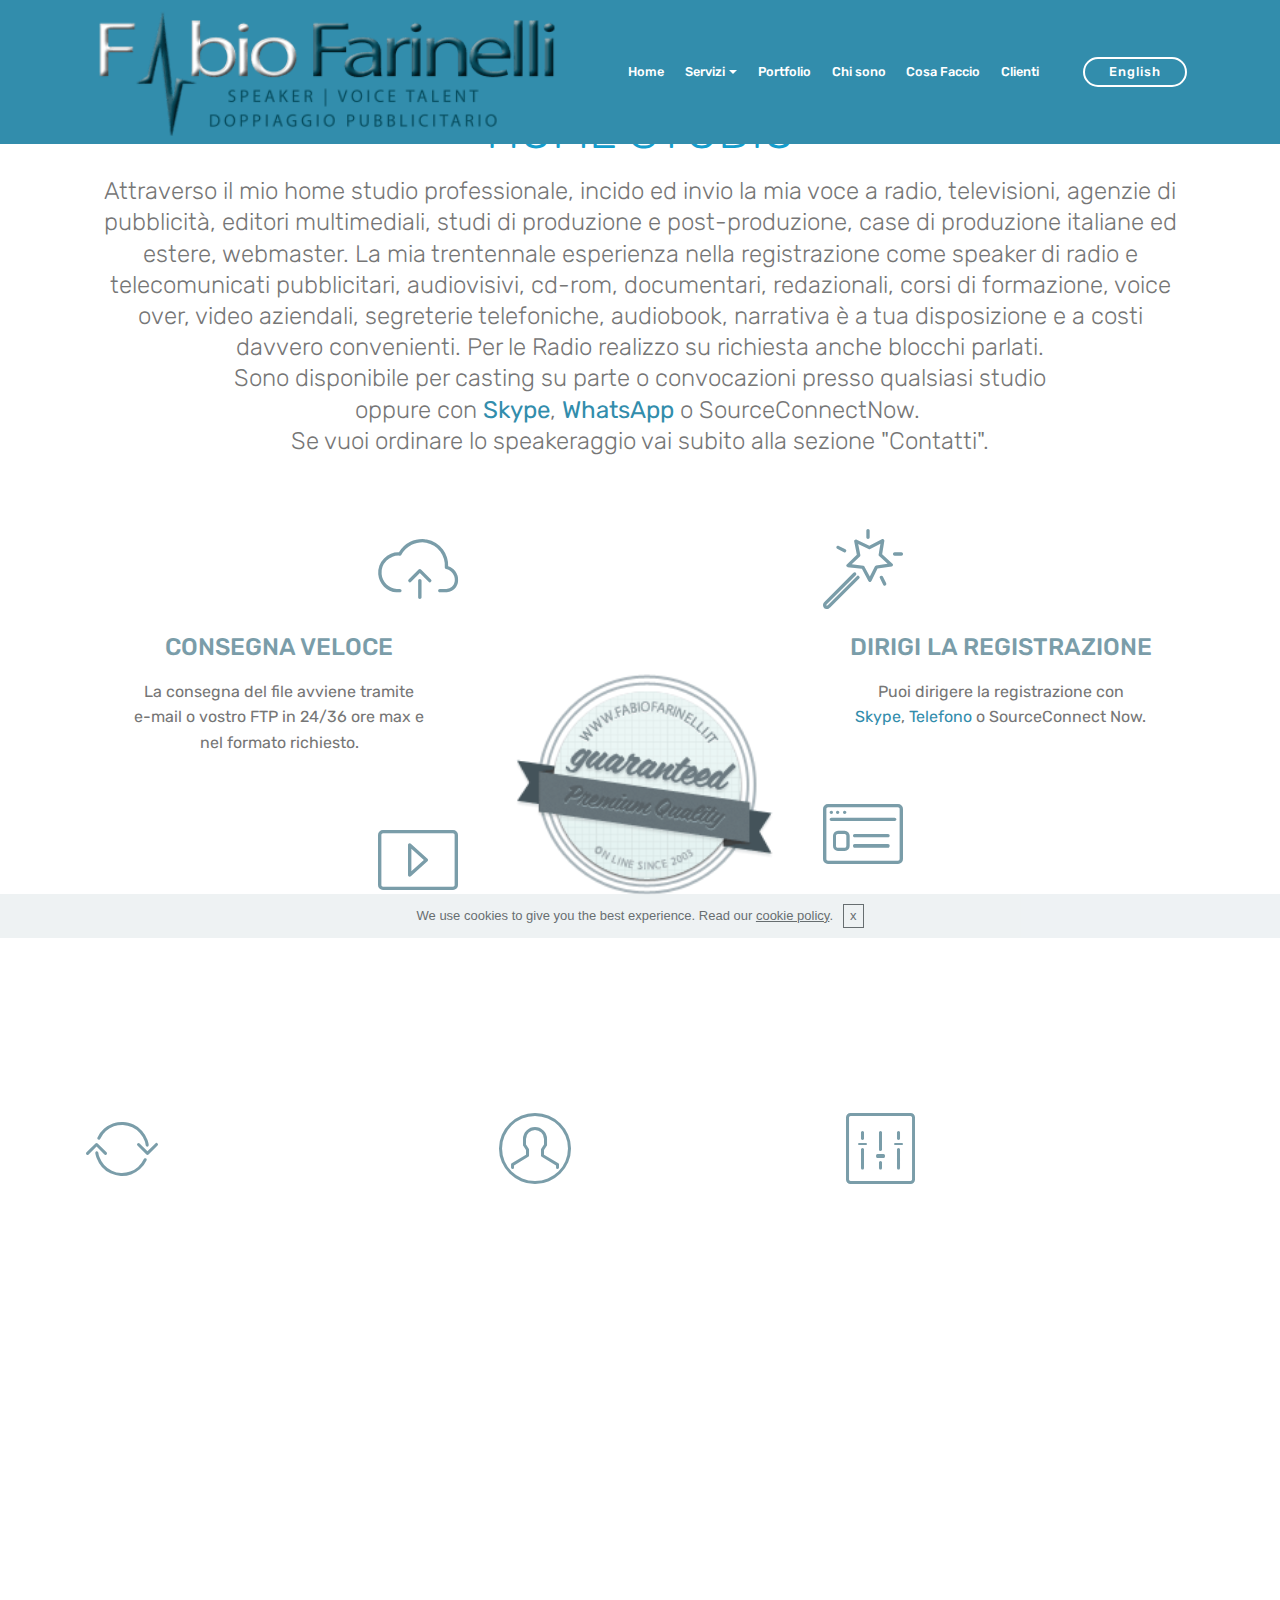
==== Fabio Farinelli Homestudio.html @ 124a6992 "Add files via upload" ====
<!DOCTYPE html>
<html>
<head>
  <!-- Site made with Mobirise Website Builder v4.9.6, https://mobirise.com -->
  <meta charset="UTF-8">
  <meta http-equiv="X-UA-Compatible" content="IE=edge">
  <meta name="generator" content="Mobirise v4.9.6, mobirise.com">
  <meta name="viewport" content="width=device-width, initial-scale=1, minimum-scale=1">
  <link rel="shortcut icon" href="assets/images/logo-fabiofarinelli2versione-1-432x240.png" type="image/x-icon">
  <meta name="description" content="Fabio Farinelli offre servizio di speakeraggio professionale. Attraverso il mio home studio professionale, incido ed invio la mia voce a radio, televisioni, agenzie di pubblicità, editori multimediali, studi di produzione e post-produzione, case di produzione italiane ed estere, webmaster. La mia trentennale esperienza nella registrazione come speaker di radio e telecomunicati pubblicitari, audiovisivi, cd-rom, documentari, redazionali, corsi di formazione, voice over, video aziendali, segreterie telefoniche, audiobook, narrativa è a tua disposizione e a costi
davvero convenienti. Per le Radio realizzo su richiesta anche blocchi parlati. Sono disponibile per casting su parte o convocazioni presso qualsiasi studio
oppure con Skype, WhatsApp o SourceConnectNow. 
La mia voce per doppiaggio pubblicitario, pubblicità, programmi radio, oroscopo, spot, voice over, voice talent, demo audio,  audio guide, e-learning, documentari, jingle, promo di rete, audiobook, voicemail, voce fuori campo, corporate video, animatic, video industriali, video tutorial, rubriche radio, accadde oggi, free mp3, video tutorial. Consegna rapida in 24-36 ore max dall'ordine  con WeTransfer e vostro Ftp. Disponibile per casting in qualsiasi studio o con Skype, Telefono o Source-Connect Now.">
  
  <title>Fabio Farinelli - Homestudio</title>
  <link rel="stylesheet" href="assets/web/assets/mobirise-icons/mobirise-icons.css">
  <link rel="stylesheet" href="assets/tether/tether.min.css">
  <link rel="stylesheet" href="assets/soundcloud-plugin/style.css">
  <link rel="stylesheet" href="assets/bootstrap/css/bootstrap.min.css">
  <link rel="stylesheet" href="assets/bootstrap/css/bootstrap-grid.min.css">
  <link rel="stylesheet" href="assets/bootstrap/css/bootstrap-reboot.min.css">
  <link rel="stylesheet" href="assets/socicon/css/styles.css">
  <link rel="stylesheet" href="assets/dropdown/css/style.css">
  <link rel="stylesheet" href="assets/gdpr-plugin/gdpr-styles.css">
  <link rel="stylesheet" href="assets/animatecss/animate.min.css">
  <link rel="stylesheet" href="assets/snow-plugins/style.css">
  <link rel="stylesheet" href="assets/theme/css/style.css">
  <link rel="stylesheet" href="assets/mobirise/css/mbr-additional.css" type="text/css">
  
  
  
</head>
<body>

<!-- Google Analytics -->
<!-- Global site tag (gtag.js) - Google Analytics -->
<script async="" src="https://www.googletagmanager.com/gtag/js?id=UA-16513901-1"></script>
<script>
  window.dataLayer = window.dataLayer || [];
  function gtag(){dataLayer.push(arguments);}
  gtag('js', new Date());

  gtag('config', 'UA-16513901-1');
</script>

<!-- /Google Analytics -->


  <section class="menu cid-rk2VoMYrIf" once="menu" id="menu1-v">

    

    <nav class="navbar navbar-expand beta-menu navbar-dropdown align-items-center navbar-fixed-top navbar-toggleable-sm">
        <button class="navbar-toggler navbar-toggler-right" type="button" data-toggle="collapse" data-target="#navbarSupportedContent" aria-controls="navbarSupportedContent" aria-expanded="false" aria-label="Toggle navigation">
            <div class="hamburger">
                <span></span>
                <span></span>
                <span></span>
                <span></span>
            </div>
        </button>
        <div class="menu-logo">
            <div class="navbar-brand">
                <span class="navbar-logo">
                    <a href="index.html">
                         <img src="assets/images/logo-fabiofarinelli2versione-1-432x240.png" alt="fabio farinelli, voice talent, voce per la pubblicità" title="Fabio Farinelli - Voice Talent - Voce per la Pubblicità" style="height: 8rem;">
                    </a>
                </span>
                
            </div>
        </div>
        <div class="collapse navbar-collapse" id="navbarSupportedContent">
            <ul class="navbar-nav nav-dropdown" data-app-modern-menu="true"><li class="nav-item"><a class="nav-link link text-white display-4" href="index.html">Home</a></li><li class="nav-item dropdown">
                    <a class="nav-link link dropdown-toggle text-white display-4" href="https://mobirise.com" aria-expanded="false" data-toggle="dropdown-submenu">
                        Servizi</a><div class="dropdown-menu"><a class="dropdown-item text-white display-4" href="Fabio Farinelli Homestudio.html" aria-expanded="false">Home Studio</a><a class="text-white dropdown-item display-4" href="index.html#services1-p" aria-expanded="false">Demo Audio</a><a class="text-white dropdown-item display-4" href="Fabio Farinelli Programmi Radio.html" aria-expanded="false">Programmi Radio</a><a class="text-white dropdown-item display-4" href="fabiofarinelli homestudio.html" aria-expanded="false">Segreterie Telefoniche</a><a class="text-white dropdown-item display-4" href="index.html#table1-p" aria-expanded="false">Free Download</a><a class="text-white dropdown-item display-4" href="index.html#content4-15" aria-expanded="false">Carte Prepagate</a><a class="dropdown-item text-white display-4" href="index.html#form1-i" aria-expanded="false">Preventivo</a></div>
                </li><li class="nav-item">
                    <a class="nav-link link text-white display-4" href="index.html#content4-l">
                        
                        Portfolio</a>
                </li><li class="nav-item"><a class="nav-link link text-white display-4" href="index.html#features11-n">Chi sono</a></li><li class="nav-item"><a class="nav-link link text-white display-4" href="index.html#content4-12">
                        
                        Cosa Faccio</a></li><li class="nav-item"><a class="nav-link link text-white display-4" href="index.html#content4-q" aria-expanded="false">
                        Clienti</a></li><li class="nav-item"><a class="nav-link link text-white display-4" href="https://mobirise.com" aria-expanded="false">
                        </a></li></ul>
            <div class="navbar-buttons mbr-section-btn"><a class="btn btn-sm btn-white-outline display-4" href="page1.html">
                    English</a></div>
        </div>
    </nav>
</section>

<section class="engine"><a href="https://mobirise.info/d">free site maker</a></section><section class="features12 cid-rhe0ZmQx1T" id="features12-q">
    
    

    

    <div class="container">
        <h2 class="mbr-section-title pb-2 mbr-fonts-style display-2"><br>HOME STUDIO</h2>
        <h3 class="mbr-section-subtitle pb-3 mbr-fonts-style display-5">Attraverso il mio home studio professionale, incido ed invio la mia voce a radio, televisioni, agenzie di pubblicità, editori multimediali, studi di produzione e post-produzione, case di produzione italiane ed estere, webmaster. La mia trentennale esperienza nella registrazione come speaker di radio e telecomunicati pubblicitari, audiovisivi, cd-rom, documentari, redazionali, corsi di formazione, voice over, video aziendali, segreterie telefoniche, audiobook, narrativa è a tua disposizione e a costi<br>davvero convenienti. Per le Radio realizzo su richiesta anche blocchi parlati.<br>Sono disponibile per casting su parte o convocazioni presso qualsiasi studio<br>oppure con <a href="callto:ffarinelli">Skype</a>, <a href="tel:+393386724401">WhatsApp</a> o&nbsp;SourceConnectNow.&nbsp;<div>Se vuoi ordinare lo speakeraggio vai subito alla sezione "Contatti".</div></h3>

        <div class="media-container-row pt-5">
            <div class="block-content align-right">
                <div class="card pl-3 pr-3 pb-5">
                    <div class="mbr-card-img-title">
                        <div class="card-img pb-3">
                             <span class="mbr-iconfont mbri-upload" style="font-size: 80px; color: rgb(122, 157, 169); fill: rgb(122, 157, 169);"></span>
                        </div>
                        <div class="mbr-crt-title">
                            <h4 class="card-title py-2 mbr-crt-title mbr-fonts-style display-5">
                                CONSEGNA VELOCE</h4>
                        </div>
                    </div>                

                    <div class="card-box">
                        <p class="mbr-text mbr-section-text mbr-fonts-style display-7">
                            La consegna del file avviene tramite <br>e-mail o vostro FTP in 24/36 ore max e<br>nel formato richiesto.</p>
                    </div>
                </div>

                <div class="card pl-3 pr-3">
                    <div class="mbr-card-img-title">
                        <div class="card-img pb-3">
                            <span class="mbr-iconfont mbri-video" style="color: rgb(122, 157, 169); fill: rgb(122, 157, 169); font-size: 80px;"></span>
                        </div>
                        <div class="mbr-crt-title">
                            <h4 class="card-title py-2 mbr-crt-title mbr-fonts-style display-5">
                                DEMO AUDIO</h4>
                        </div>
                    </div>
                    <div class="card-box">
                        <p class="mbr-text mbr-section-text mbr-fonts-style display-7">
                            In questa sezione puoi ascoltare le&nbsp;produzioni realizzate nel mio home studio. <a href="index.html#services1-p">VAI</a></p>
                    </div>
                </div>
            </div>

            <div class="mbr-figure m-auto" style="width: 30%;">
                <img src="assets/images/badges-v1-4-191x161.png" alt="Mobirise" title="">
            </div>

            <div class="block-content align-left">
                <div class="card pl-3 pr-3 pb-5">
                    <div class="mbr-card-img-title">
                        <div class="card-img pb-3">
                             <span class="mbr-iconfont mbri-magic-stick" style="color: rgb(122, 157, 169); fill: rgb(122, 157, 169); font-size: 80px;"></span>
                        </div>
                        <div class="mbr-crt-title">
                            <h4 class="card-title py-2 mbr-crt-title mbr-fonts-style display-5">
                                DIRIGI LA REGISTRAZIONE</h4>
                        </div>
                    </div>                

                    <div class="card-box">
                        <p class="mbr-text mbr-section-text mbr-fonts-style display-7">Puoi dirigere la registrazione con<br><a href="callto:ffarinelli">Skype</a>, <a href="tel:+393386724401">Telefono</a> o SourceConnect Now.</p><p><a href="callto:ffarinelli"></a></p><p></p>
                    </div>
                </div>

                <div class="card pl-3 pr-3">
                    <div class="mbr-card-img-title">
                        <div class="card-img pb-3">
                            <span class="mbr-iconfont mbri-sites" style="color: rgb(122, 157, 169); fill: rgb(122, 157, 169); font-size: 80px;"></span>
                        </div>
                        <div class="mbr-crt-title">
                            <h4 class="card-title py-2 mbr-crt-title mbr-fonts-style display-5">
                                CARD PREPAGATE</h4>
                        </div>
                    </div>
                    <div class="card-box">
                        <p class="mbr-text mbr-section-text mbr-fonts-style display-7">
                            Per stazioni radio o tv locali il risparmio<br>è garantito con le card prepagate.<br><a href="index.html#content4-15">Per saperne di più...</a></p>
                    </div>
                </div>
            </div>
        </div>
    </div>
</section>

<section class="features7 cid-rhHBaulcrc" id="features7-l">
    
    

    
    <div class="container">
        <div class="row justify-content-center">

            <div class="card p-3 col-12 col-md-6 col-lg-4">
                <div class="media">
                    <div class="card-img pr-2">
                        <span class="mbr-iconfont mbri-update" style="color: rgb(122, 157, 169); fill: rgb(122, 157, 169);"></span>
                    </div>
                    <div class="card-box media-body">
                        <h4 class="card-title py-3 mbr-fonts-style display-5">
                            SEGRETERIA<br>TELEFONICA</h4>
                        <p class="mbr-text mbr-fonts-style display-7">Voce per centralini e risponditori telefonici. &nbsp;<strong>&nbsp;<a href="http://www.fabiofarinelli.it/Audio/segreteria telefonica_IVR - Arval_fabiofarinelli.mp3" target="_blank">ASCOLTA</a></strong><br></p>
                    </div>
                </div>
            </div>

            <div class="card p-3 col-12 col-md-6 col-lg-4">
                <div class="media"> 
                    <div class="card-img pr-2">
                        <span class="mbr-iconfont mbri-user" style="color: rgb(122, 157, 169); fill: rgb(122, 157, 169);"></span>
                    </div>
                    <div class="card-box media-body">
                        <h4 class="card-title py-3 mbr-fonts-style display-5">
                            SCHEDA</h4>
                        <p class="mbr-text mbr-fonts-style display-7">Età della Voce : 30-60&nbsp;<br><br>Dialetti : Milanese <br><br>Caraterizzazioni : Cartoni<br><br>Canto : No</p>
                    </div>
                </div>
            </div>

            <div class="card p-3 col-12 col-md-6 col-lg-4">
                <div class="media">
                    <div class="card-img pr-2">
                        <span class="mbr-iconfont mbri-setting2" style="color: rgb(122, 157, 169); fill: rgb(122, 157, 169);"></span>
                    </div>
                    <div class="media-body card-box">
                        <h4 class="card-title py-3 mbr-fonts-style display-5">SCHEDA TECNICA</h4>
                        <p class="mbr-text mbr-fonts-style display-7">La ripresa audio avviene con microfono TLM 170 R Neumann.<br>Il microfono è collegato a una scheda audio Motu. <br>La registrazione è monitorata<br>con cuffie AKG K141 Mk II<br>e con monitor Genelec.</p>
                    </div>
                </div>
            </div>

            
        </div>
    </div>
</section>

<section class="cid-rhfhKsarec" id="social-buttons1-r">
    
    

    

    <div class="container">
        <div class="media-container-row">
            <div class="col-md-8 align-center">
                <h2 class="pb-3 mbr-section-title mbr-fonts-style display-5">
                    Condividi</h2>
                <div>
                    <div class="mbr-social-likes" data-counters="false">
                        <span class="btn btn-social facebook mx-2" title="Condividi link su Facebook">
                            <i class="socicon socicon-facebook"></i>
                        </span>
                        <span class="btn btn-social twitter mx-2" title="Condividi link su Twitter">
                            <i class="socicon socicon-twitter"></i>
                        </span>
                        
                        
                        
                    </div>
                </div>
            </div>
        </div>
    </div>
</section>

<section class="header1 cid-riZzHogiTg" id="header16-n">

    

    

    <div class="container">
        <div class="row justify-content-md-center">
            <div class="col-md-10 align-center">
                
                
                
                <div class="mbr-section-btn"><a class="btn btn-md btn-primary display-4" href="index.html#form1-i">ORDINA</a></div>
            </div>
        </div>
    </div>

</section>







<section class="mbr-section" id="witsec-custom-html-block-r" data-rv-view="1257" style="background-color: rgb(255, 255, 255);">
 
 <div class="witsec-custom-html-container elements-content" style="padding-top: 7rem; padding-bottom: 6rem;">
     
    <div class="mbr-section__container block" style="width: 100%;"><object height="45" width="167" type="application/x-shockwave-flash" id="audioPalPlayer" data="http://content.oddcast.com/host/audiopal/swf/workshop_player_shell.swf?mId=73441628.1&amp;doorId=427&amp;ds=http://host-d.oddcast.com/&amp;playOnLoad=false">
	<param name="movie" value="http://content.oddcast.com/host/audiopal/swf/workshop_player_shell.swf?mId=73441628.1&amp;doorId=427&amp;ds=http://host-d.oddcast.com/&amp;playOnLoad=false">
	<param name="allowscriptaccess" value="always">
	<param name="allownetworking" value="all">
	<param name="base" value="/swf/">
	<param name="quality" value="high">
	<param name="bgcolor" value="#e8e9e3">
	<param name="height" value="45">
	<param name="width" value="167">
	<param name="wmode" value="transparent">
</object>
</div>
 </div>

</section>

<section class="cid-qTkAaeaxX5 mbr-reveal" id="footer1-2">

    

    

    <div class="container">
        <div class="media-container-row content text-white">
            <div class="col-12 col-md-3">
                <div class="media-wrap">
                    
                        <a href="index.html"><img src="assets/images/logo-fabiofarinelli2versione-1-670x372.png" alt="fabio farinelli, speaker, voce per la pubblicità, voice talent, demo audio, programmi radio" title="Fabio Farinelli - Voice Talent - Voce per la Pubblicità"></a>
                    
                </div>
            </div>
            <div class="col-12 col-md-3 mbr-fonts-style display-4">
                <h5 class="pb-3"></h5>
                <p class="mbr-text"></p>
            </div>
            <div class="col-12 col-md-3 mbr-fonts-style display-4">
                <h5 class="pb-3">
                    Contacts
                </h5>
                <p class="mbr-text">Email:&nbsp;<a href="mailto:homestudio@fabiofarinelli.it" class="text-white">homestudio@fabiofarinelli.it&nbsp;</a> &nbsp; &nbsp; &nbsp;<br>SourceConnect Now: fabiofarinelli<br>Skype: <a href="callto:ffarinelli" class="text-white">ffarinelli</a><br><a href="assets/files/business card fabiofarinelli-2.pdf" target="_blank" class="text-white">Scarica biglietto da visita</a></p>
            </div>
            <div class="col-12 col-md-3 mbr-fonts-style display-4">
                <h5 class="pb-3">
                    Links
                </h5>
                <p class="mbr-text"><a href="index.html" class="text-white">Home</a><br><a href="index.html#content4-l" class="text-white">Portfolio</a><br><a href="index.html#services1-p" class="text-white">Demo&nbsp;Audio</a><br><a href="index.html#form1-i" class="text-white">Preventivo</a><br><a href="index.html#content4-12" class="text-white">Cosa Faccio</a><br><a href="index.html#content4-q" class="text-white">Clienti</a><br><br></p>
            </div>
        </div>
        <div class="footer-lower">
            <div class="media-container-row">
                <div class="col-sm-12">
                    <hr>
                </div>
            </div>
            <div class="media-container-row mbr-white">
                <div class="col-sm-6 copyright">
                    <p class="mbr-text mbr-fonts-style display-7">
                        © Copyright 2019 Fabio Farinelli - All Rights Reserved
                    </p>
                </div>
                <div class="col-md-6">
                    <div class="social-list align-right">
                        <div class="soc-item">
                            <a href="https://twitter.com/fabiofarinelli" target="_blank">
                                <span class="mbr-iconfont mbr-iconfont-social socicon-twitter socicon"></span>
                            </a>
                        </div>
                        <div class="soc-item">
                            <a href="https://www.facebook.com/ffarinelli" target="_blank">
                                <span class="mbr-iconfont mbr-iconfont-social socicon-facebook socicon"></span>
                            </a>
                        </div>
                        <div class="soc-item">
                            <a href="https://www.youtube.com/channel/UC724btI4LDix45Boz_S8m3g?view_as=subscriber" target="_blank">
                                <span class="mbr-iconfont mbr-iconfont-social socicon-youtube socicon"></span>
                            </a>
                        </div>
                        <div class="soc-item">
                            <a href="https://it.linkedin.com/in/fabio-picozzi-farinelli-0ab90913" target="_blank">
                                <span class="mbr-iconfont mbr-iconfont-social socicon-linkedin socicon"></span>
                            </a>
                        </div>
                        <div class="soc-item">
                            <a href="tel:+393386724401">
                                <span class="mbr-iconfont mbr-iconfont-social socicon-whatsapp socicon"></span>
                            </a>
                        </div>
                        <div class="soc-item">
                            <a href="callto:ffarinelli">
                                <span class="mbr-iconfont mbr-iconfont-social socicon-skype socicon"></span>
                            </a>
                        </div>
                    </div>
                </div>
            </div>
        </div>
    </div>
</section>


  <script src="assets/web/assets/jquery/jquery.min.js"></script>
  <script src="assets/popper/popper.min.js"></script>
  <script src="assets/tether/tether.min.js"></script>
  <script src="assets/bootstrap/js/bootstrap.min.js"></script>
  <script src="assets/touchswipe/jquery.touch-swipe.min.js"></script>
  <script src="assets/cookies-alert-plugin/cookies-alert-core.js"></script>
  <script src="assets/cookies-alert-plugin/cookies-alert-script.js"></script>
  <script src="assets/smoothscroll/smooth-scroll.js"></script>
  <script src="assets/dropdown/js/script.min.js"></script>
  <script src="assets/viewportchecker/jquery.viewportchecker.js"></script>
  <script src="assets/sociallikes/social-likes.js"></script>
  <script src="assets/snow-plugins/schnee.js"></script>
  <script src="assets/theme/js/script.js"></script>
  
  
 <div id="scrollToTop" class="scrollToTop mbr-arrow-up"><a style="text-align: center;"><i class="mbr-arrow-up-icon mbr-arrow-up-icon-cm cm-icon cm-icon-smallarrow-up"></i></a></div>
    <input name="animation" type="hidden">
  <input name="cookieData" type="hidden" data-cookie-text="We use cookies to give you the best experience. Read our <a href='privacy.html'>cookie policy</a>.">
  </body>
</html>
---- assets/web/assets/mobirise-icons/mobirise-icons.css ----
@font-face {
  font-family: 'MobiriseIcons';
  src:  url('mobirise-icons.eot?spat4u');
  src:  url('mobirise-icons.eot?spat4u#iefix') format('embedded-opentype'),
    url('mobirise-icons.ttf?spat4u') format('truetype'),
    url('mobirise-icons.woff?spat4u') format('woff'),
    url('mobirise-icons.svg?spat4u#MobiriseIcons') format('svg');
  font-weight: normal;
  font-style: normal;
}

[class^="mbri-"], [class*=" mbri-"] {
  /* use !important to prevent issues with browser extensions that change fonts */
  font-family: MobiriseIcons !important;
  speak: none;
  font-style: normal;
  font-weight: normal;
  font-variant: normal;
  text-transform: none;
  line-height: 1;

  /* Better Font Rendering =========== */
  -webkit-font-smoothing: antialiased;
  -moz-osx-font-smoothing: grayscale;
}

.mbri-add-submenu:before {
  content: "\e900";
}
.mbri-alert:before {
  content: "\e901";
}
.mbri-align-center:before {
  content: "\e902";
}
.mbri-align-justify:before {
  content: "\e903";
}
.mbri-align-left:before {
  content: "\e904";
}
.mbri-align-right:before {
  content: "\e905";
}
.mbri-android:before {
  content: "\e906";
}
.mbri-apple:before {
  content: "\e907";
}
.mbri-arrow-down:before {
  content: "\e908";
}
.mbri-arrow-next:before {
  content: "\e909";
}
.mbri-arrow-prev:before {
  content: "\e90a";
}
.mbri-arrow-up:before {
  content: "\e90b";
}
.mbri-bold:before {
  content: "\e90c";
}
.mbri-bookmark:before {
  content: "\e90d";
}
.mbri-bootstrap:before {
  content: "\e90e";
}
.mbri-briefcase:before {
  content: "\e90f";
}
.mbri-browse:before {
  content: "\e910";
}
.mbri-bulleted-list:before {
  content: "\e911";
}
.mbri-calendar:before {
  content: "\e912";
}
.mbri-camera:before {
  content: "\e913";
}
.mbri-cart-add:before {
  content: "\e914";
}
.mbri-cart-full:before {
  content: "\e915";
}
.mbri-cash:before {
  content: "\e916";
}
.mbri-change-style:before {
  content: "\e917";
}
.mbri-chat:before {
  content: "\e918";
}
.mbri-clock:before {
  content: "\e919";
}
.mbri-close:before {
  content: "\e91a";
}
.mbri-cloud:before {
  content: "\e91b";
}
.mbri-code:before {
  content: "\e91c";
}
.mbri-contact-form:before {
  content: "\e91d";
}
.mbri-credit-card:before {
  content: "\e91e";
}
.mbri-cursor-click:before {
  content: "\e91f";
}
.mbri-cust-feedback:before {
  content: "\e920";
}
.mbri-database:before {
  content: "\e921";
}
.mbri-delivery:before {
  content: "\e922";
}
.mbri-desktop:before {
  content: "\e923";
}
.mbri-devices:before {
  content: "\e924";
}
.mbri-down:before {
  content: "\e925";
}
.mbri-download:before {
  content: "\e989";
}
.mbri-drag-n-drop:before {
  content: "\e927";
}
.mbri-drag-n-drop2:before {
  content: "\e928";
}
.mbri-edit:before {
  content: "\e929";
}
.mbri-edit2:before {
  content: "\e92a";
}
.mbri-error:before {
  content: "\e92b";
}
.mbri-extension:before {
  content: "\e92c";
}
.mbri-features:before {
  content: "\e92d";
}
.mbri-file:before {
  content: "\e92e";
}
.mbri-flag:before {
  content: "\e92f";
}
.mbri-folder:before {
  content: "\e930";
}
.mbri-gift:before {
  content: "\e931";
}
.mbri-github:before {
  content: "\e932";
}
.mbri-globe:before {
  content: "\e933";
}
.mbri-globe-2:before {
  content: "\e934";
}
.mbri-growing-chart:before {
  content: "\e935";
}
.mbri-hearth:before {
  content: "\e936";
}
.mbri-help:before {
  content: "\e937";
}
.mbri-home:before {
  content: "\e938";
}
.mbri-hot-cup:before {
  content: "\e939";
}
.mbri-idea:before {
  content: "\e93a";
}
.mbri-image-gallery:before {
  content: "\e93b";
}
.mbri-image-slider:before {
  content: "\e93c";
}
.mbri-info:before {
  content: "\e93d";
}
.mbri-italic:before {
  content: "\e93e";
}
.mbri-key:before {
  content: "\e93f";
}
.mbri-laptop:before {
  content: "\e940";
}
.mbri-layers:before {
  content: "\e941";
}
.mbri-left-right:before {
  content: "\e942";
}
.mbri-left:before {
  content: "\e943";
}
.mbri-letter:before {
  content: "\e944";
}
.mbri-like:before {
  content: "\e945";
}
.mbri-link:before {
  content: "\e946";
}
.mbri-lock:before {
  content: "\e947";
}
.mbri-login:before {
  content: "\e948";
}
.mbri-logout:before {
  content: "\e949";
}
.mbri-magic-stick:before {
  content: "\e94a";
}
.mbri-map-pin:before {
  content: "\e94b";
}
.mbri-menu:before {
  content: "\e94c";
}
.mbri-mobile:before {
  content: "\e94d";
}
.mbri-mobile2:before {
  content: "\e94e";
}
.mbri-mobirise:before {
  content: "\e94f";
}
.mbri-more-horizontal:before {
  content: "\e950";
}
.mbri-more-vertical:before {
  content: "\e951";
}
.mbri-music:before {
  content: "\e952";
}
.mbri-new-file:before {
  content: "\e953";
}
.mbri-numbered-list:before {
  content: "\e954";
}
.mbri-opened-folder:before {
  content: "\e955";
}
.mbri-pages:before {
  content: "\e956";
}
.mbri-paper-plane:before {
  content: "\e957";
}
.mbri-paperclip:before {
  content: "\e958";
}
.mbri-photo:before {
  content: "\e959";
}
.mbri-photos:before {
  content: "\e95a";
}
.mbri-pin:before {
  content: "\e95b";
}
.mbri-play:before {
  content: "\e95c";
}
.mbri-plus:before {
  content: "\e95d";
}
.mbri-preview:before {
  content: "\e95e";
}
.mbri-print:before {
  content: "\e95f";
}
.mbri-protect:before {
  content: "\e960";
}
.mbri-question:before {
  content: "\e961";
}
.mbri-quote-left:before {
  content: "\e962";
}
.mbri-quote-right:before {
  content: "\e963";
}
.mbri-refresh:before {
  content: "\e964";
}
.mbri-responsive:before {
  content: "\e965";
}
.mbri-right:before {
  content: "\e966";
}
.mbri-rocket:before {
  content: "\e967";
}
.mbri-sad-face:before {
  content: "\e968";
}
.mbri-sale:before {
  content: "\e969";
}
.mbri-save:before {
  content: "\e96a";
}
.mbri-search:before {
  content: "\e96b";
}
.mbri-setting:before {
  content: "\e96c";
}
.mbri-setting2:before {
  content: "\e96d";
}
.mbri-setting3:before {
  content: "\e96e";
}
.mbri-share:before {
  content: "\e96f";
}
.mbri-shopping-bag:before {
  content: "\e970";
}
.mbri-shopping-basket:before {
  content: "\e971";
}
.mbri-shopping-cart:before {
  content: "\e972";
}
.mbri-sites:before {
  content: "\e973";
}
.mbri-smile-face:before {
  content: "\e974";
}
.mbri-speed:before {
  content: "\e975";
}
.mbri-star:before {
  content: "\e976";
}
.mbri-success:before {
  content: "\e977";
}
.mbri-sun:before {
  content: "\e978";
}
.mbri-sun2:before {
  content: "\e979";
}
.mbri-tablet:before {
  content: "\e97a";
}
.mbri-tablet-vertical:before {
  content: "\e97b";
}
.mbri-target:before {
  content: "\e97c";
}
.mbri-timer:before {
  content: "\e97d";
}
.mbri-to-ftp:before {
  content: "\e97e";
}
.mbri-to-local-drive:before {
  content: "\e97f";
}
.mbri-touch-swipe:before {
  content: "\e980";
}
.mbri-touch:before {
  content: "\e981";
}
.mbri-trash:before {
  content: "\e982";
}
.mbri-underline:before {
  content: "\e983";
}
.mbri-unlink:before {
  content: "\e984";
}
.mbri-unlock:before {
  content: "\e985";
}
.mbri-up-down:before {
  content: "\e986";
}
.mbri-up:before {
  content: "\e987";
}
.mbri-update:before {
  content: "\e988";
}
.mbri-upload:before {
 content: "\e926"; 
}
.mbri-user:before {
  content: "\e98a";
}
.mbri-user2:before {
  content: "\e98b";
}
.mbri-users:before {
  content: "\e98c";
}
.mbri-video:before {
  content: "\e98d";
}
.mbri-video-play:before {
  content: "\e98e";
}
.mbri-watch:before {
  content: "\e98f";
}
.mbri-website-theme:before {
  content: "\e990";
}
.mbri-wifi:before {
  content: "\e991";
}
.mbri-windows:before {
  content: "\e992";
}
.mbri-zoom-out:before {
  content: "\e993";
}
.mbri-redo:before {
  content: "\e994";
}
.mbri-undo:before {
  content: "\e995";
}
---- assets/soundcloud-plugin/style.css ----
.addons-container {
  position: relative;
  margin-left: auto;
  margin-right: auto;
  padding-right: 15px;
  padding-left: 15px; }
  @media (min-width: 576px) {
    .addons-container {
      padding-right: 15px;
      padding-left: 15px; } }
  @media (min-width: 768px) {
    .addons-container {
      padding-right: 15px;
      padding-left: 15px; } }
  @media (min-width: 992px) {
    .addons-container {
      padding-right: 15px;
      padding-left: 15px; } }
  @media (min-width: 1200px) {
    .addons-container {
      padding-right: 15px;
      padding-left: 15px; } }
  @media (min-width: 576px) {
    .addons-container {
      width: 540px;
      max-width: 100%; } }
  @media (min-width: 768px) {
    .addons-container {
      width: 720px;
      max-width: 100%; } }
  @media (min-width: 992px) {
    .addons-container {
      width: 960px;
      max-width: 100%; } }
  @media (min-width: 1200px) {
    .addons-container {
      width: 1140px;
      max-width: 100%; } }

.addons-container-inner{
    position: relative;
    width: 100%;
    min-height: 1px;
    padding-right: 15px;
    padding-left: 15px;
}
@media (min-width: 567px) {
    .addons-container-inner{
        -ms-flex: 0 0 66.666667%;
        flex: 0 0 66.666667%;
        max-width: 66.666667%;
    }
}
.addons-row{
    display: flex;
    justify-content:center;
}
---- assets/socicon/css/styles.css ----
@charset "UTF-8";

@font-face {
  font-family: "socicon";
  src:url("../fonts/socicon.eot");
  src:url("../fonts/socicon.eot?#iefix") format("embedded-opentype"),
    url("../fonts/socicon.woff") format("woff"),
    url("../fonts/socicon.ttf") format("truetype"),
    url("../fonts/socicon.svg#socicon") format("svg");
  font-weight: normal;
  font-style: normal;

}

[data-icon]:before {
  font-family: "socicon" !important;
  content: attr(data-icon);
  font-style: normal !important;
  font-weight: normal !important;
  font-variant: normal !important;
  text-transform: none !important;
  speak: none;
  line-height: 1;
  -webkit-font-smoothing: antialiased;
  -moz-osx-font-smoothing: grayscale;
}

[class^="socicon-"]:before,
[class*=" socicon-"]:before {
  font-family: "socicon" !important;
  font-style: normal !important;
  font-weight: normal !important;
  font-variant: normal !important;
  text-transform: none !important;
  speak: none;
  line-height: 1;
  -webkit-font-smoothing: antialiased;
  -moz-osx-font-smoothing: grayscale;
}

.socicon-modelmayhem:before {
  content: "\e000";
}
.socicon-mixcloud:before {
  content: "\e001";
}
.socicon-drupal:before {
  content: "\e002";
}
.socicon-swarm:before {
  content: "\e003";
}
.socicon-istock:before {
  content: "\e004";
}
.socicon-yammer:before {
  content: "\e005";
}
.socicon-ello:before {
  content: "\e006";
}
.socicon-stackoverflow:before {
  content: "\e007";
}
.socicon-persona:before {
  content: "\e008";
}
.socicon-triplej:before {
  content: "\e009";
}
.socicon-houzz:before {
  content: "\e00a";
}
.socicon-rss:before {
  content: "\e00b";
}
.socicon-paypal:before {
  content: "\e00c";
}
.socicon-odnoklassniki:before {
  content: "\e00d";
}
.socicon-airbnb:before {
  content: "\e00e";
}
.socicon-periscope:before {
  content: "\e00f";
}
.socicon-outlook:before {
  content: "\e010";
}
.socicon-coderwall:before {
  content: "\e011";
}
.socicon-tripadvisor:before {
  content: "\e012";
}
.socicon-appnet:before {
  content: "\e013";
}
.socicon-goodreads:before {
  content: "\e014";
}
.socicon-tripit:before {
  content: "\e015";
}
.socicon-lanyrd:before {
  content: "\e016";
}
.socicon-slideshare:before {
  content: "\e017";
}
.socicon-buffer:before {
  content: "\e018";
}
.socicon-disqus:before {
  content: "\e019";
}
.socicon-vkontakte:before {
  content: "\e01a";
}
.socicon-whatsapp:before {
  content: "\e01b";
}
.socicon-patreon:before {
  content: "\e01c";
}
.socicon-storehouse:before {
  content: "\e01d";
}
.socicon-pocket:before {
  content: "\e01e";
}
.socicon-mail:before {
  content: "\e01f";
}
.socicon-blogger:before {
  content: "\e020";
}
.socicon-technorati:before {
  content: "\e021";
}
.socicon-reddit:before {
  content: "\e022";
}
.socicon-dribbble:before {
  content: "\e023";
}
.socicon-stumbleupon:before {
  content: "\e024";
}
.socicon-digg:before {
  content: "\e025";
}
.socicon-envato:before {
  content: "\e026";
}
.socicon-behance:before {
  content: "\e027";
}
.socicon-delicious:before {
  content: "\e028";
}
.socicon-deviantart:before {
  content: "\e029";
}
.socicon-forrst:before {
  content: "\e02a";
}
.socicon-play:before {
  content: "\e02b";
}
.socicon-zerply:before {
  content: "\e02c";
}
.socicon-wikipedia:before {
  content: "\e02d";
}
.socicon-apple:before {
  content: "\e02e";
}
.socicon-flattr:before {
  content: "\e02f";
}
.socicon-github:before {
  content: "\e030";
}
.socicon-renren:before {
  content: "\e031";
}
.socicon-friendfeed:before {
  content: "\e032";
}
.socicon-newsvine:before {
  content: "\e033";
}
.socicon-identica:before {
  content: "\e034";
}
.socicon-bebo:before {
  content: "\e035";
}
.socicon-zynga:before {
  content: "\e036";
}
.socicon-steam:before {
  content: "\e037";
}
.socicon-xbox:before {
  content: "\e038";
}
.socicon-windows:before {
  content: "\e039";
}
.socicon-qq:before {
  content: "\e03a";
}
.socicon-douban:before {
  content: "\e03b";
}
.socicon-meetup:before {
  content: "\e03c";
}
.socicon-playstation:before {
  content: "\e03d";
}
.socicon-android:before {
  content: "\e03e";
}
.socicon-snapchat:before {
  content: "\e03f";
}
.socicon-twitter:before {
  content: "\e040";
}
.socicon-facebook:before {
  content: "\e041";
}
.socicon-googleplus:before {
  content: "\e042";
}
.socicon-pinterest:before {
  content: "\e043";
}
.socicon-foursquare:before {
  content: "\e044";
}
.socicon-yahoo:before {
  content: "\e045";
}
.socicon-skype:before {
  content: "\e046";
}
.socicon-yelp:before {
  content: "\e047";
}
.socicon-feedburner:before {
  content: "\e048";
}
.socicon-linkedin:before {
  content: "\e049";
}
.socicon-viadeo:before {
  content: "\e04a";
}
.socicon-xing:before {
  content: "\e04b";
}
.socicon-myspace:before {
  content: "\e04c";
}
.socicon-soundcloud:before {
  content: "\e04d";
}
.socicon-spotify:before {
  content: "\e04e";
}
.socicon-grooveshark:before {
  content: "\e04f";
}
.socicon-lastfm:before {
  content: "\e050";
}
.socicon-youtube:before {
  content: "\e051";
}
.socicon-vimeo:before {
  content: "\e052";
}
.socicon-dailymotion:before {
  content: "\e053";
}
.socicon-vine:before {
  content: "\e054";
}
.socicon-flickr:before {
  content: "\e055";
}
.socicon-500px:before {
  content: "\e056";
}
.socicon-wordpress:before {
  content: "\e058";
}
.socicon-tumblr:before {
  content: "\e059";
}
.socicon-twitch:before {
  content: "\e05a";
}
.socicon-8tracks:before {
  content: "\e05b";
}
.socicon-amazon:before {
  content: "\e05c";
}
.socicon-icq:before {
  content: "\e05d";
}
.socicon-smugmug:before {
  content: "\e05e";
}
.socicon-ravelry:before {
  content: "\e05f";
}
.socicon-weibo:before {
  content: "\e060";
}
.socicon-baidu:before {
  content: "\e061";
}
.socicon-angellist:before {
  content: "\e062";
}
.socicon-ebay:before {
  content: "\e063";
}
.socicon-imdb:before {
  content: "\e064";
}
.socicon-stayfriends:before {
  content: "\e065";
}
.socicon-residentadvisor:before {
  content: "\e066";
}
.socicon-google:before {
  content: "\e067";
}
.socicon-yandex:before {
  content: "\e068";
}
.socicon-sharethis:before {
  content: "\e069";
}
.socicon-bandcamp:before {
  content: "\e06a";
}
.socicon-itunes:before {
  content: "\e06b";
}
.socicon-deezer:before {
  content: "\e06c";
}
.socicon-telegram:before {
  content: "\e06e";
}
.socicon-openid:before {
  content: "\e06f";
}
.socicon-amplement:before {
  content: "\e070";
}
.socicon-viber:before {
  content: "\e071";
}
.socicon-zomato:before {
  content: "\e072";
}
.socicon-draugiem:before {
  content: "\e074";
}
.socicon-endomodo:before {
  content: "\e075";
}
.socicon-filmweb:before {
  content: "\e076";
}
.socicon-stackexchange:before {
  content: "\e077";
}
.socicon-wykop:before {
  content: "\e078";
}
.socicon-teamspeak:before {
  content: "\e079";
}
.socicon-teamviewer:before {
  content: "\e07a";
}
.socicon-ventrilo:before {
  content: "\e07b";
}
.socicon-younow:before {
  content: "\e07c";
}
.socicon-raidcall:before {
  content: "\e07d";
}
.socicon-mumble:before {
  content: "\e07e";
}
.socicon-medium:before {
  content: "\e06d";
}
.socicon-bebee:before {
  content: "\e07f";
}
.socicon-hitbox:before {
  content: "\e080";
}
.socicon-reverbnation:before {
  content: "\e081";
}
.socicon-formulr:before {
  content: "\e082";
}
.socicon-instagram:before {
  content: "\e057";
}
.socicon-battlenet:before {
  content: "\e083";
}
.socicon-chrome:before {
  content: "\e084";
}
.socicon-discord:before {
  content: "\e086";
}
.socicon-issuu:before {
  content: "\e087";
}
.socicon-macos:before {
  content: "\e088";
}
.socicon-firefox:before {
  content: "\e089";
}
.socicon-opera:before {
  content: "\e08d";
}
.socicon-keybase:before {
  content: "\e090";
}
.socicon-alliance:before {
  content: "\e091";
}
.socicon-livejournal:before {
  content: "\e092";
}
.socicon-googlephotos:before {
  content: "\e093";
}
.socicon-horde:before {
  content: "\e094";
}
.socicon-etsy:before {
  content: "\e095";
}
.socicon-zapier:before {
  content: "\e096";
}
.socicon-google-scholar:before {
  content: "\e097";
}
.socicon-researchgate:before {
  content: "\e098";
}
.socicon-wechat:before {
  content: "\e099";
}
.socicon-strava:before {
  content: "\e09a";
}
.socicon-line:before {
  content: "\e09b";
}
.socicon-lyft:before {
  content: "\e09c";
}
.socicon-uber:before {
  content: "\e09d";
}
.socicon-songkick:before {
  content: "\e09e";
}
.socicon-viewbug:before {
  content: "\e09f";
}
.socicon-googlegroups:before {
  content: "\e0a0";
}
.socicon-quora:before {
  content: "\e073";
}
.socicon-diablo:before {
  content: "\e085";
}
.socicon-blizzard:before {
  content: "\e0a1";
}
.socicon-hearthstone:before {
  content: "\e08b";
}
.socicon-heroes:before {
  content: "\e08a";
}
.socicon-overwatch:before {
  content: "\e08c";
}
.socicon-warcraft:before {
  content: "\e08e";
}
.socicon-starcraft:before {
  content: "\e08f";
}
.socicon-beam:before {
  content: "\e0a2";
}
.socicon-curse:before {
  content: "\e0a3";
}
.socicon-player:before {
  content: "\e0a4";
}
.socicon-streamjar:before {
  content: "\e0a5";
}
.socicon-nintendo:before {
  content: "\e0a6";
}
.socicon-hellocoton:before {
  content: "\e0a7";
}
---- assets/dropdown/css/style.css ----
.navbar-dropdown {
  left: 0;
  padding: 0;
  position: absolute;
  right: 0;
  top: 0;
  transition: all 0.45s ease;
  z-index: 1030;
  background: #282828; }
  .navbar-dropdown .navbar-logo {
    margin-right: 0.8rem;
    transition: margin 0.3s ease-in-out;
    vertical-align: middle; }
    .navbar-dropdown .navbar-logo img {
      height: 3.125rem;
      transition: all 0.3s ease-in-out; }
    .navbar-dropdown .navbar-logo.mbr-iconfont {
      font-size: 3.125rem;
      line-height: 3.125rem; }
  .navbar-dropdown .navbar-caption {
    font-weight: 700;
    white-space: normal;
    vertical-align: -4px;
    line-height: 3.125rem !important; }
    .navbar-dropdown .navbar-caption, .navbar-dropdown .navbar-caption:hover {
      color: inherit;
      text-decoration: none; }
  .navbar-dropdown .mbr-iconfont + .navbar-caption {
    vertical-align: -1px; }
  .navbar-dropdown.navbar-fixed-top {
    position: fixed; }
  .navbar-dropdown .navbar-brand span {
    vertical-align: -4px; }
  .navbar-dropdown.bg-color.transparent {
    background: none; }
  .navbar-dropdown.navbar-short .navbar-brand {
    padding: 0.625rem 0; }
    .navbar-dropdown.navbar-short .navbar-brand span {
      vertical-align: -1px; }
  .navbar-dropdown.navbar-short .navbar-caption {
    line-height: 2.375rem !important;
    vertical-align: -2px; }
  .navbar-dropdown.navbar-short .navbar-logo {
    margin-right: 0.5rem; }
    .navbar-dropdown.navbar-short .navbar-logo img {
      height: 2.375rem; }
    .navbar-dropdown.navbar-short .navbar-logo.mbr-iconfont {
      font-size: 2.375rem;
      line-height: 2.375rem; }
  .navbar-dropdown.navbar-short .mbr-table-cell {
    height: 3.625rem; }
  .navbar-dropdown .navbar-close {
    left: 0.6875rem;
    position: fixed;
    top: 0.75rem;
    z-index: 1000; }
  .navbar-dropdown .hamburger-icon {
    content: "";
    display: inline-block;
    vertical-align: middle;
    width: 16px;
    -webkit-box-shadow: 0 -6px 0 1px #282828,0 0 0 1px #282828,0 6px 0 1px #282828;
    -moz-box-shadow: 0 -6px 0 1px #282828,0 0 0 1px #282828,0 6px 0 1px #282828;
    box-shadow: 0 -6px 0 1px #282828,0 0 0 1px #282828,0 6px 0 1px #282828; }

.dropdown-menu .dropdown-toggle[data-toggle="dropdown-submenu"]::after {
  border-bottom: 0.35em solid transparent;
  border-left: 0.35em solid;
  border-right: 0;
  border-top: 0.35em solid transparent;
  margin-left: 0.3rem; }

.dropdown-menu .dropdown-item:focus {
  outline: 0; }

.nav-dropdown {
  font-size: 0.75rem;
  font-weight: 500;
  height: auto !important; }
  .nav-dropdown .nav-btn {
    padding-left: 1rem; }
  .nav-dropdown .link {
    margin: .667em 1.667em;
    font-weight: 500;
    padding: 0;
    transition: color .2s ease-in-out; }
    .nav-dropdown .link.dropdown-toggle {
      margin-right: 2.583em; }
      .nav-dropdown .link.dropdown-toggle::after {
        margin-left: .25rem;
        border-top: 0.35em solid;
        border-right: 0.35em solid transparent;
        border-left: 0.35em solid transparent;
        border-bottom: 0; }
      .nav-dropdown .link.dropdown-toggle[aria-expanded="true"] {
        margin: 0;
        padding: 0.667em 3.263em  0.667em 1.667em; }
  .nav-dropdown .link::after,
  .nav-dropdown .dropdown-item::after {
    color: inherit; }
  .nav-dropdown .btn {
    font-size: 0.75rem;
    font-weight: 700;
    letter-spacing: 0;
    margin-bottom: 0;
    padding-left: 1.25rem;
    padding-right: 1.25rem; }
  .nav-dropdown .dropdown-menu {
    border-radius: 0;
    border: 0;
    left: 0;
    margin: 0;
    padding-bottom: 1.25rem;
    padding-top: 1.25rem;
    position: relative; }
  .nav-dropdown .dropdown-submenu {
    margin-left: 0.125rem;
    top: 0; }
  .nav-dropdown .dropdown-item {
    font-weight: 500;
    line-height: 2;
    padding: 0.3846em 4.615em 0.3846em 1.5385em;
    position: relative;
    transition: color .2s ease-in-out, background-color .2s ease-in-out; }
    .nav-dropdown .dropdown-item::after {
      margin-top: -0.3077em;
      position: absolute;
      right: 1.1538em;
      top: 50%; }
    .nav-dropdown .dropdown-item:focus, .nav-dropdown .dropdown-item:hover {
      background: none; }

@media (max-width: 767px) {
  .nav-dropdown.navbar-toggleable-sm {
    bottom: 0;
    display: none;
    left: 0;
    overflow-x: hidden;
    position: fixed;
    top: 0;
    transform: translateX(-100%);
    -ms-transform: translateX(-100%);
    -webkit-transform: translateX(-100%);
    width: 18.75rem;
    z-index: 999; } }
.nav-dropdown.navbar-toggleable-xl {
  bottom: 0;
  display: none;
  left: 0;
  overflow-x: hidden;
  position: fixed;
  top: 0;
  transform: translateX(-100%);
  -ms-transform: translateX(-100%);
  -webkit-transform: translateX(-100%);
  width: 18.75rem;
  z-index: 999; }

.nav-dropdown-sm {
  display: block !important;
  overflow-x: hidden;
  overflow: auto;
  padding-top: 3.875rem; }
  .nav-dropdown-sm::after {
    content: "";
    display: block;
    height: 3rem;
    width: 100%; }
  .nav-dropdown-sm.collapse.in ~ .navbar-close {
    display: block !important; }
  .nav-dropdown-sm.collapsing, .nav-dropdown-sm.collapse.in {
    transform: translateX(0);
    -ms-transform: translateX(0);
    -webkit-transform: translateX(0);
    transition: all 0.25s ease-out;
    -webkit-transition: all 0.25s ease-out;
    background: #282828; }
  .nav-dropdown-sm.collapsing[aria-expanded="false"] {
    transform: translateX(-100%);
    -ms-transform: translateX(-100%);
    -webkit-transform: translateX(-100%); }
  .nav-dropdown-sm .nav-item {
    display: block;
    margin-left: 0 !important;
    padding-left: 0; }
  .nav-dropdown-sm .link,
  .nav-dropdown-sm .dropdown-item {
    border-top: 1px dotted rgba(255, 255, 255, 0.1);
    font-size: 0.8125rem;
    line-height: 1.6;
    margin: 0 !important;
    padding: 0.875rem 2.4rem 0.875rem 1.5625rem !important;
    position: relative;
    white-space: normal; }
    .nav-dropdown-sm .link:focus, .nav-dropdown-sm .link:hover,
    .nav-dropdown-sm .dropdown-item:focus,
    .nav-dropdown-sm .dropdown-item:hover {
      background: rgba(0, 0, 0, 0.2) !important;
      color: #c0a375; }
  .nav-dropdown-sm .nav-btn {
    position: relative;
    padding: 1.5625rem 1.5625rem 0 1.5625rem; }
    .nav-dropdown-sm .nav-btn::before {
      border-top: 1px dotted rgba(255, 255, 255, 0.1);
      content: "";
      left: 0;
      position: absolute;
      top: 0;
      width: 100%; }
    .nav-dropdown-sm .nav-btn + .nav-btn {
      padding-top: 0.625rem; }
      .nav-dropdown-sm .nav-btn + .nav-btn::before {
        display: none; }
  .nav-dropdown-sm .btn {
    padding: 0.625rem 0; }
  .nav-dropdown-sm .dropdown-toggle[data-toggle="dropdown-submenu"]::after {
    margin-left: .25rem;
    border-top: 0.35em solid;
    border-right: 0.35em solid transparent;
    border-left: 0.35em solid transparent;
    border-bottom: 0; }
  .nav-dropdown-sm .dropdown-toggle[data-toggle="dropdown-submenu"][aria-expanded="true"]::after {
    border-top: 0;
    border-right: 0.35em solid transparent;
    border-left: 0.35em solid transparent;
    border-bottom: 0.35em solid; }
  .nav-dropdown-sm .dropdown-menu {
    margin: 0;
    padding: 0;
    position: relative;
    top: 0;
    left: 0;
    width: 100%;
    border: 0;
    float: none;
    border-radius: 0;
    background: none; }
  .nav-dropdown-sm .dropdown-submenu {
    left: 100%;
    margin-left: 0.125rem;
    margin-top: -1.25rem;
    top: 0; }

.navbar-toggleable-sm .nav-dropdown .dropdown-menu {
  position: absolute; }

.navbar-toggleable-sm .nav-dropdown .dropdown-submenu {
  left: 100%;
  margin-left: 0.125rem;
  margin-top: -1.25rem;
  top: 0; }

.navbar-toggleable-sm.opened .nav-dropdown .dropdown-menu {
  position: relative; }

.navbar-toggleable-sm.opened .nav-dropdown .dropdown-submenu {
  left: 0;
  margin-left: 00rem;
  margin-top: 0rem;
  top: 0; }

.is-builder .nav-dropdown.collapsing {
  transition: none !important; }

/*# sourceMappingURL=style.css.map */
---- assets/gdpr-plugin/gdpr-styles.css ----
.gdpr-block {
    padding: 10px 0;
    font-size: 14px;
    display: block;
    text-align: center;
}
.gdpr-block.covert {
	display: none;
}
.gdpr-block label input {
    width: 15px;
    margin-right: 10px;
    vertical-align: middle;
}
.gdpr-block label {
    color: #a7a7a7;
    vertical-align: middle;
    user-select: none;
    margin-bottom: 0;
    display: inline;
}
---- assets/snow-plugins/style.css ----
#wintertime {
	border: 4px dotted #FFCC22;
	border-bottom-color: #BB8800;
	border-right-color: #BB8800;
	width: 400px;
	height: 300px;
	text-align: center;
	margin: auto;
	padding-top: 100px;
	background-color: #00CCFF;
}
---- assets/theme/css/style.css ----
/*!
 * Mobirise v4 theme (https://mobirise.com/)
 * Copyright 2017 Mobirise
 */
section {
  background-color: #eeeeee; }

section,
.container,
.container-fluid {
  position: relative;
  word-wrap: break-word; }

a.mbr-iconfont:hover {
  text-decoration: none; }

.article .lead p, .article .lead ul, .article .lead ol, .article .lead pre, .article .lead blockquote {
  margin-bottom: 0; }

a {
  font-style: normal;
  font-weight: 400;
  cursor: pointer; }
  a, a:hover {
    text-decoration: none; }

figure {
  margin-bottom: 0; }

body {
  color: #232323; }

h1, h2, h3, h4, h5, h6,
.h1, .h2, .h3, .h4, .h5, .h6,
.display-1, .display-2, .display-3, .display-4 {
  line-height: 1;
  word-break: break-word;
  word-wrap: break-word; }

b, strong {
  font-weight: bold; }

blockquote {
  padding: 10px 0 10px 20px;
  position: relative;
  border-left: 2px solid;
  border-color: #ff3366; }

input:-webkit-autofill, input:-webkit-autofill:hover, input:-webkit-autofill:focus, input:-webkit-autofill:active {
  transition-delay: 9999s;
  transition-property: background-color, color; }

textarea[type="hidden"] {
  display: none; }

body {
  position: relative; }

section {
  background-position: 50% 50%;
  background-repeat: no-repeat;
  background-size: cover; }
  section .mbr-background-video,
  section .mbr-background-video-preview {
    position: absolute;
    bottom: 0;
    left: 0;
    right: 0;
    top: 0; }

.hidden {
  visibility: hidden; }

.mbr-z-index20 {
  z-index: 20; }

/*! Base colors */
.mbr-white {
  color: #ffffff; }

.mbr-black {
  color: #000000; }

.mbr-bg-white {
  background-color: #ffffff; }

.mbr-bg-black {
  background-color: #000000; }

/*! Text-aligns */
.align-left {
  text-align: left; }

.align-center {
  text-align: center; }

.align-right {
  text-align: right; }

@media (max-width: 767px) {
  .align-left, .align-center, .align-right, .mbr-section-btn, .mbr-section-title {
    text-align: center; } }
/*! Font-weight  */
.mbr-light {
  font-weight: 300; }

.mbr-regular {
  font-weight: 400; }

.mbr-semibold {
  font-weight: 500; }

.mbr-bold {
  font-weight: 700; }

/*! Media  */
.media-size-item {
  -webkit-flex: 1 1 auto;
  -moz-flex: 1 1 auto;
  -ms-flex: 1 1 auto;
  -o-flex: 1 1 auto;
  flex: 1 1 auto; }

.media-content {
  -webkit-flex-basis: 100%;
  flex-basis: 100%; }

.media-container-row {
  display: -ms-flexbox;
  display: -webkit-flex;
  display: flex;
  -webkit-flex-direction: row;
  -ms-flex-direction: row;
  flex-direction: row;
  -webkit-flex-wrap: wrap;
  -ms-flex-wrap: wrap;
  flex-wrap: wrap;
  -webkit-justify-content: center;
  -ms-flex-pack: center;
  justify-content: center;
  -webkit-align-content: center;
  -ms-flex-line-pack: center;
  align-content: center;
  -webkit-align-items: start;
  -ms-flex-align: start;
  align-items: start; }
  .media-container-row .media-size-item {
    width: 400px; }

.media-container-column {
  display: -ms-flexbox;
  display: -webkit-flex;
  display: flex;
  -webkit-flex-direction: column;
  -ms-flex-direction: column;
  flex-direction: column;
  -webkit-flex-wrap: wrap;
  -ms-flex-wrap: wrap;
  flex-wrap: wrap;
  -webkit-justify-content: center;
  -ms-flex-pack: center;
  justify-content: center;
  -webkit-align-content: center;
  -ms-flex-line-pack: center;
  align-content: center;
  -webkit-align-items: stretch;
  -ms-flex-align: stretch;
  align-items: stretch; }
  .media-container-column > * {
    width: 100%; }

@media (min-width: 992px) {
  .media-container-row {
    -webkit-flex-wrap: nowrap;
    -ms-flex-wrap: nowrap;
    flex-wrap: nowrap; } }
figure {
  overflow: hidden; }

figure[mbr-media-size] {
  transition: width 0.1s; }

.mbr-figure img, .mbr-figure iframe {
  display: block;
  width: 100%; }

.card {
  background-color: transparent;
  border: none; }

.card-img {
  text-align: center;
  flex-shrink: 0;
  -webkit-flex-shrink: 0; }

.media {
  max-width: 100%;
  margin: 0 auto; }

.mbr-figure {
  -ms-flex-item-align: center;
  -ms-grid-row-align: center;
  -webkit-align-self: center;
  align-self: center; }

.media-container > div {
  max-width: 100%; }

.mbr-figure img, .card-img img {
  width: 100%; }

@media (max-width: 991px) {
  .media-size-item {
    width: auto !important; }

  .media {
    width: auto; }

  .mbr-figure {
    width: 100% !important; } }
/*! Buttons */
.mbr-section-btn {
  margin-left: -.25rem;
  margin-right: -.25rem;
  font-size: 0; }

nav .mbr-section-btn {
  margin-left: 0rem;
  margin-right: 0rem; }

/*! Btn icon margin */
.btn .mbr-iconfont, .btn.btn-sm .mbr-iconfont {
  cursor: pointer;
  margin-right: 0.5rem; }

.btn.btn-md .mbr-iconfont, .btn.btn-md .mbr-iconfont {
  margin-right: 0.8rem; }

.mbr-regular {
  font-weight: 400; }

.mbr-semibold {
  font-weight: 500; }

.mbr-bold {
  font-weight: 700; }

[type="submit"] {
  -webkit-appearance: none; }

/*! Full-screen */
.mbr-fullscreen .mbr-overlay {
  min-height: 100vh; }

.mbr-fullscreen {
  display: flex;
  display: -webkit-flex;
  display: -moz-flex;
  display: -ms-flex;
  display: -o-flex;
  align-items: center;
  -webkit-align-items: center;
  min-height: 100vh;
  padding-top: 3rem;
  padding-bottom: 3rem; }

/*! Map */
.map {
  height: 25rem;
  position: relative; }
  .map iframe {
    width: 100%;
    height: 100%; }

/* Form */
.form-asterisk {
  font-family: initial;
  position: absolute;
  top: -2px;
  font-weight: normal; }

/*! Scroll to top arrow */
.mbr-arrow-up {
  bottom: 25px;
  right: 90px;
  position: fixed;
  text-align: right;
  z-index: 5000;
  color: #ffffff;
  font-size: 32px;
  transform: rotate(180deg);
  -webkit-transform: rotate(180deg); }

.mbr-arrow-up a {
  background: rgba(0, 0, 0, 0.2);
  border-radius: 3px;
  color: #fff;
  display: inline-block;
  height: 60px;
  width: 60px;
  outline-style: none !important;
  position: relative;
  text-decoration: none;
  transition: all .3s ease-in-out;
  cursor: pointer;
  text-align: center; }
  .mbr-arrow-up a:hover {
    background-color: rgba(0, 0, 0, 0.4); }
  .mbr-arrow-up a i {
    line-height: 60px; }

.mbr-arrow-up-icon {
  display: block;
  color: #fff; }

.mbr-arrow-up-icon::before {
  content: "\203a";
  display: inline-block;
  font-family: serif;
  font-size: 32px;
  line-height: 1;
  font-style: normal;
  position: relative;
  top: 6px;
  left: -4px;
  -webkit-transform: rotate(-90deg);
  transform: rotate(-90deg); }

/*! Arrow Down */
.mbr-arrow {
  position: absolute;
  bottom: 45px;
  left: 50%;
  width: 60px;
  height: 60px;
  cursor: pointer;
  background-color: rgba(80, 80, 80, 0.5);
  border-radius: 50%;
  -webkit-transform: translateX(-50%);
  transform: translateX(-50%); }
  .mbr-arrow > a {
    display: inline-block;
    text-decoration: none;
    outline-style: none;
    -webkit-animation: arrowdown 1.7s ease-in-out infinite;
    animation: arrowdown 1.7s ease-in-out infinite; }
    .mbr-arrow > a > i {
      position: absolute;
      top: -2px;
      left: 15px;
      font-size: 2rem; }

@keyframes arrowdown {
  0% {
    transform: translateY(0px);
    -webkit-transform: translateY(0px); }
  50% {
    transform: translateY(-5px);
    -webkit-transform: translateY(-5px); }
  100% {
    transform: translateY(0px);
    -webkit-transform: translateY(0px); } }
@-webkit-keyframes arrowdown {
  0% {
    transform: translateY(0px);
    -webkit-transform: translateY(0px); }
  50% {
    transform: translateY(-5px);
    -webkit-transform: translateY(-5px); }
  100% {
    transform: translateY(0px);
    -webkit-transform: translateY(0px); } }
@media (max-width: 500px) {
  .mbr-arrow-up {
    left: 50%;
    right: auto;
    transform: translateX(-50%) rotate(180deg);
    -webkit-transform: translateX(-50%) rotate(180deg); } }
/*Gradients animation*/
@keyframes gradient-animation {
  from {
    background-position: 0% 100%;
    animation-timing-function: ease-in-out; }
  to {
    background-position: 100% 0%;
    animation-timing-function: ease-in-out; } }
@-webkit-keyframes gradient-animation {
  from {
    background-position: 0% 100%;
    animation-timing-function: ease-in-out; }
  to {
    background-position: 100% 0%;
    animation-timing-function: ease-in-out; } }
.bg-gradient {
  background-size: 200% 200%;
  animation: gradient-animation 5s infinite alternate;
  -webkit-animation: gradient-animation 5s infinite alternate; }

.menu .navbar-brand {
  display: -webkit-flex; }
  .menu .navbar-brand span {
    display: flex;
    display: -webkit-flex; }
  .menu .navbar-brand .navbar-caption-wrap {
    display: -webkit-flex; }
  .menu .navbar-brand .navbar-logo img {
    display: -webkit-flex; }
@media (min-width: 768px) and (max-width: 991px) {
  .menu .navbar-toggleable-sm .navbar-nav {
    display: -webkit-box;
    display: -webkit-flex;
    display: -ms-flexbox; } }
@media (min-width: 992px) {
  .menu .navbar-nav.nav-dropdown {
    display: -webkit-flex; }
  .menu .navbar-toggleable-sm .navbar-collapse {
    display: -webkit-flex !important; } }
@media (max-width: 767px) {
  .menu .navbar-collapse {
    max-height: 80vh; }
  .menu .dropdown-menu {
    max-height: 60vh; } }

.navbar {
  display: -webkit-flex;
  -webkit-flex-wrap: wrap;
  -webkit-align-items: center;
  -webkit-justify-content: space-between; }

.navbar-collapse {
  -webkit-flex-basis: 100%;
  -webkit-flex-grow: 1;
  -webkit-align-items: center; }

.nav-dropdown .link {
  padding: .667em 1.667em !important;
  margin: 0 !important; }

.nav {
  display: -webkit-flex;
  -webkit-flex-wrap: wrap; }

.row {
  display: -webkit-flex;
  -webkit-flex-wrap: wrap; }

.justify-content-center {
  -webkit-justify-content: center; }

.form-inline {
  display: -webkit-flex;
  -webkit-flex-flow: row wrap;
  -webkit-align-items: center; }

.card-wrapper {
  -webkit-flex: 1; }

.carousel-control {
  z-index: 10;
  display: -webkit-flex;
  -webkit-align-items: center;
  -webkit-justify-content: center; }

.carousel-controls {
  display: -webkit-flex; }

.media {
  display: -webkit-flex; }

.jq-selectbox__select {
  padding: 1.07em .5em;
  position: absolute;
  top: 0;
  left: 0;
  width: 100%; }

.jq-selectbox__dropdown {
  position: absolute;
  top: 100% !important;
  left: 0 !important;
  width: 100% !important; }

.jq-selectbox__trigger-arrow {
  transform: translateY(-50%); }

.jq-selectbox li {
  padding: 1.07em .5em; }

/*# sourceMappingURL=style.css.map */
.engine {
	position: absolute;
	text-indent: -2400px;
	text-align: center;
	padding: 0;
	top: 0;
	left: -2400px;
}
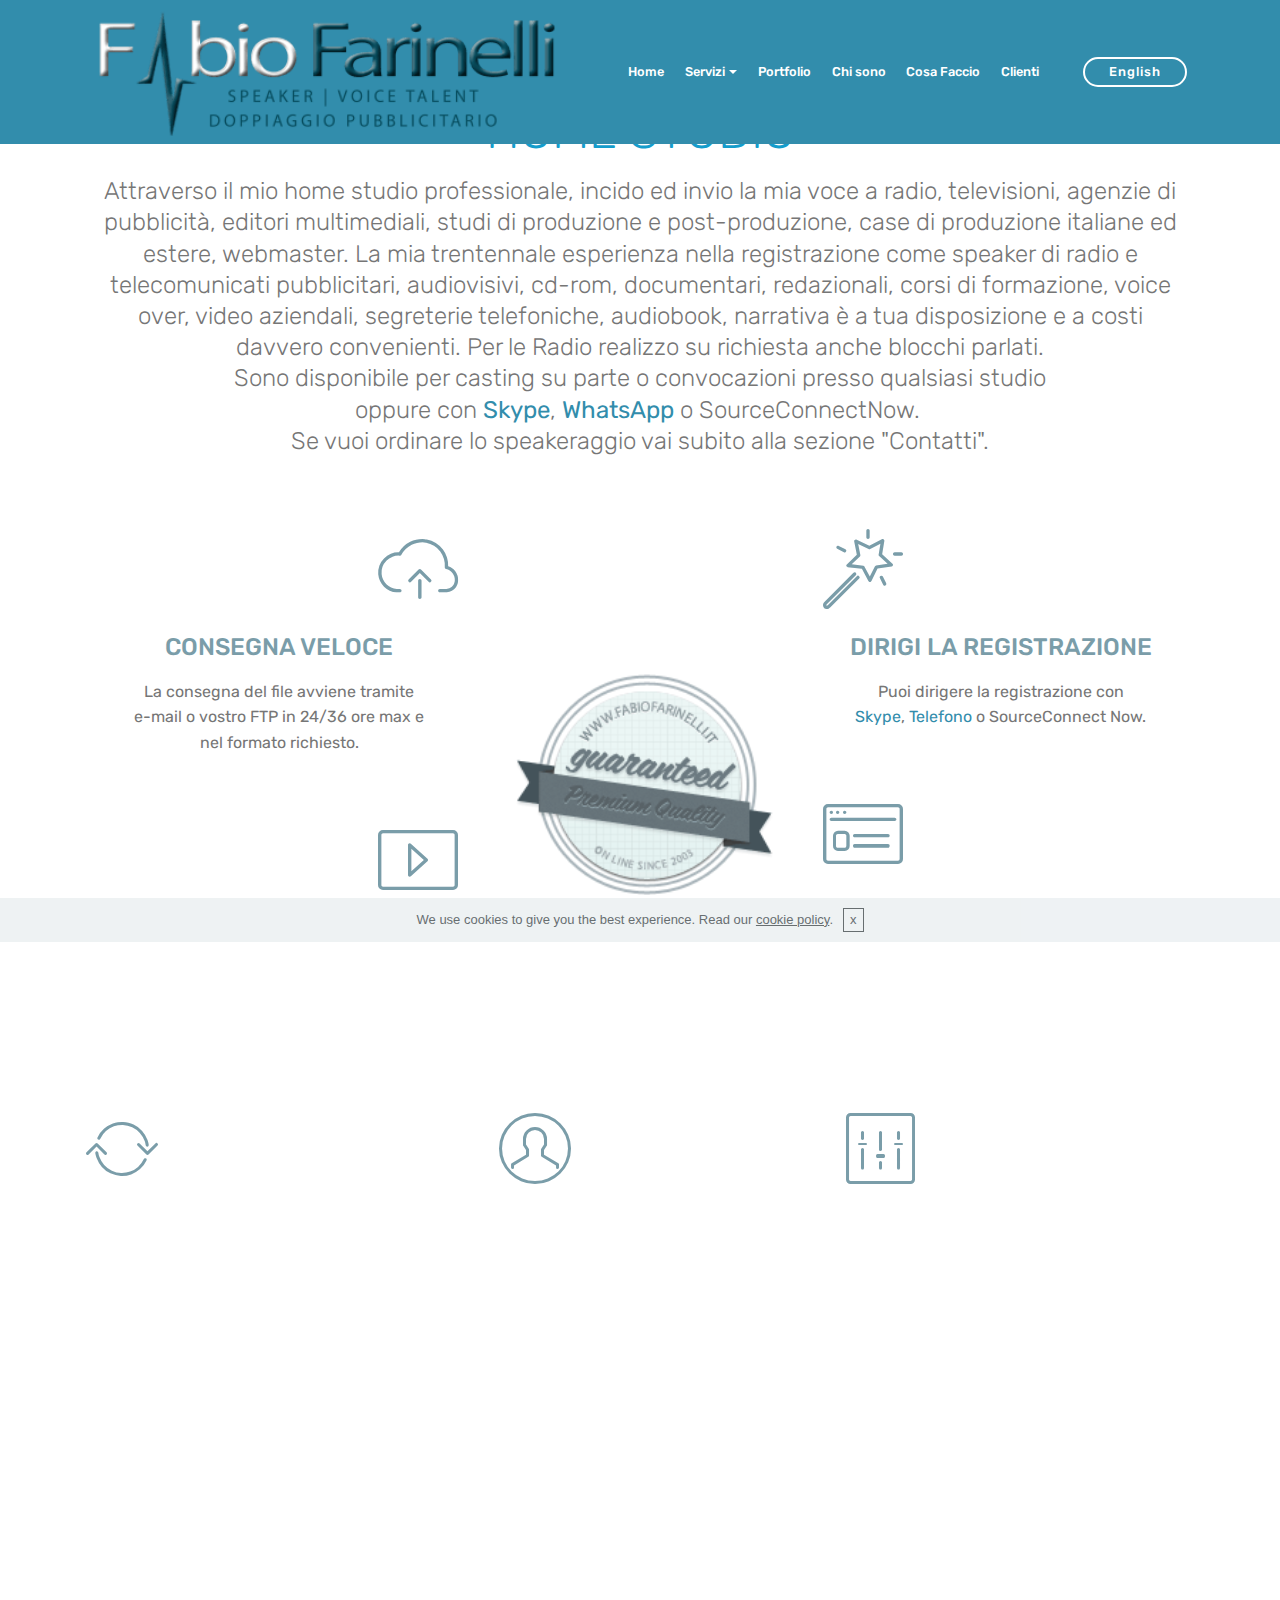
==== commit eea2261c: "Add files via upload" ====
--- a/Fabio Farinelli Homestudio.html
+++ b/Fabio Farinelli Homestudio.html
@@ -88,7 +88,7 @@
     </nav>
 </section>
 
-<section class="engine"><a href="https://mobirise.info/d">free site maker</a></section><section class="features12 cid-rhe0ZmQx1T" id="features12-q">
+<section class="engine"><a href="https://mobirise.info/s">bootstrap themes</a></section><section class="features12 cid-rhe0ZmQx1T" id="features12-q">
     
     
 
